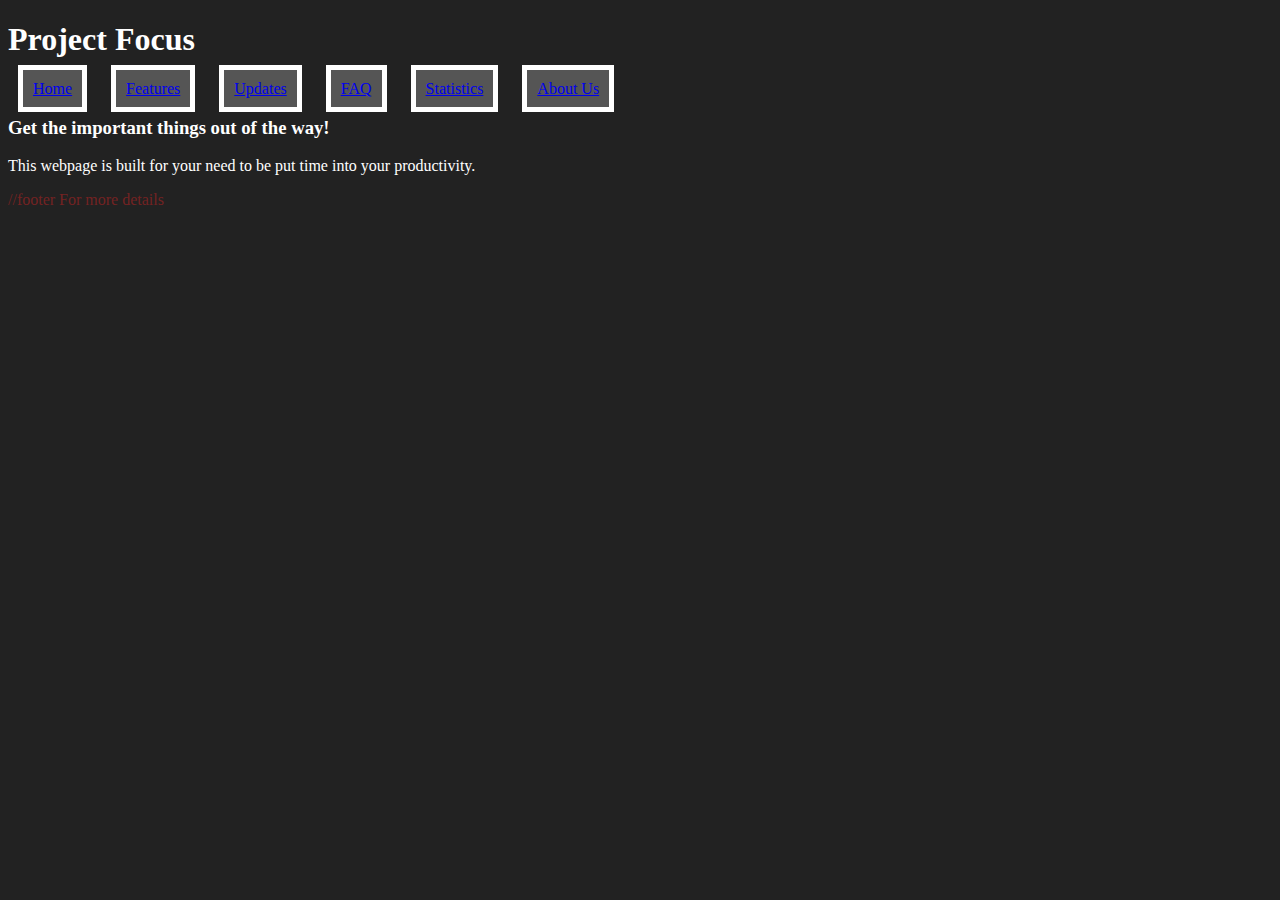
==== index.html @ b5293270 "Checking if this works." ====
<!doctype html>

<html>

    <head>
        <title>Project Focus | Homepage</title>
        <link rel="stylesheet" href="styles.css" type="text/css"> <!-- This is linked to 'styles.css' -->
    </head>

    <body>
        <h1>Project Focus</h1>

        <ul>
            <li><a href="index.html">Home</a></li>
            <li><a href="features.html">Features</a></li>
            <li><a href="updates.html">Updates</a></li>
            <li><a href="faq.html">FAQ</a></li>
            <li><a href="stats.html">Statistics</a></li>
            <li><a href = "aboutUs.html">About Us</a></li>
        </ul>

        <h3>Get the important things out of the way!</h3>
        <p>This webpage is built for your need to be put time into your productivity.</p>
        
        <footer>//footer For more details</footer>
    </body>
</html>
---- styles.css ----
/*
NOTICE!

This file is here to change the colours of the page. Let Orison know if you are 
unsure of what changes to make.

*/


/* -------- Selectors for All Webpages -------- */
body
{
    background-color: #222222;
}


h1, h3, h4, p
{
    color: white;
}

/* -------- Horizontal Dropdown Menu -------- */
ul {
    list-style-type: none;
    margin: 0;
    padding: 0;
}

li
{
    width: 50%;
    display: inline;
    margin: 10px; /* Seperates the margin between each block of text.*/
    border: 5px solid white; /* This is the border itself, you can make the border visible or invisible. */
    padding: 10px; /* Creates space between the text and the border. */
    background-color: #555555;
}

/* -------- Footer of the page -------- */
footer 
{
    color: #742222
}
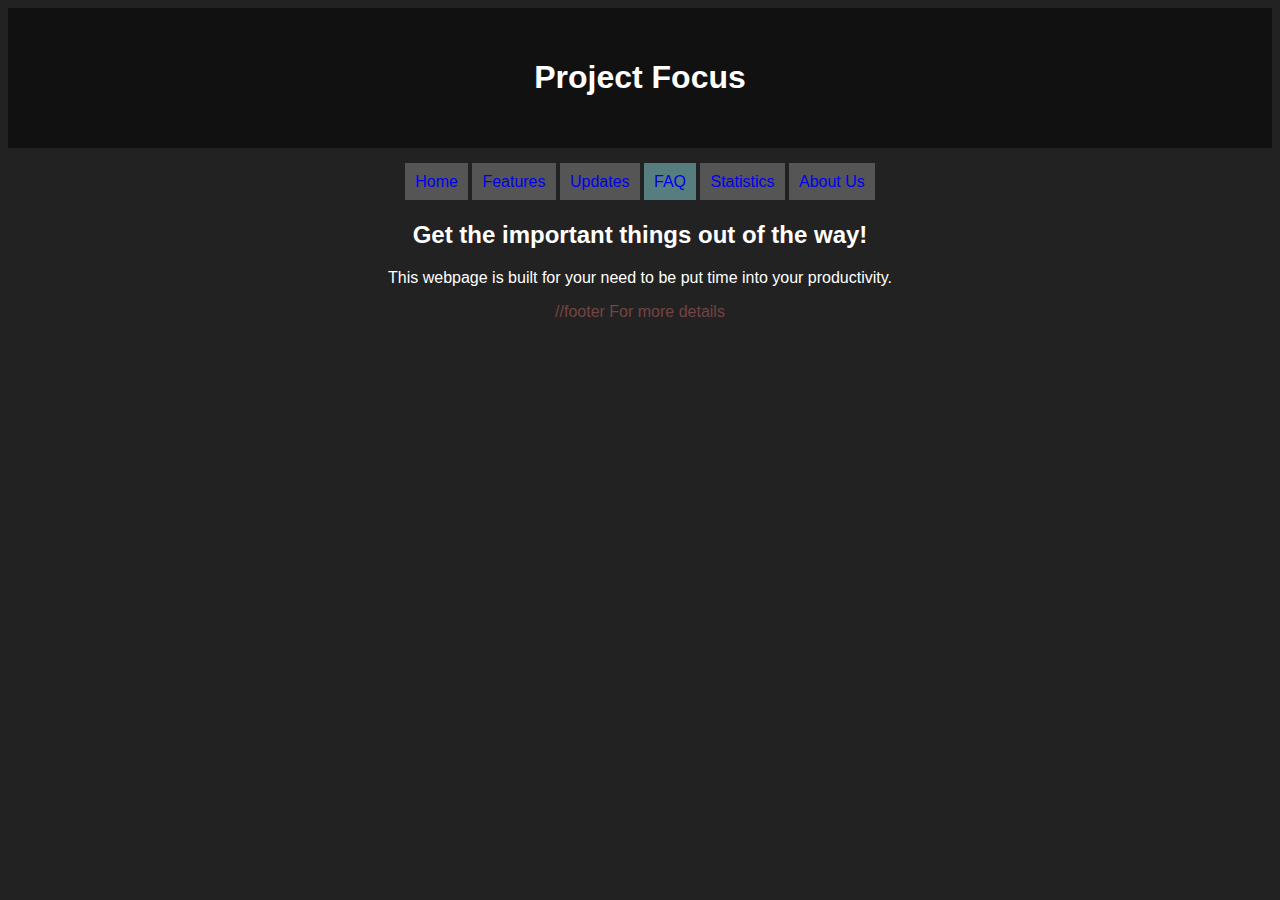
==== commit e68cefbb: "Made changes to the header and the sidebar on the FAQ page." ====
--- a/index.html
+++ b/index.html
@@ -8,18 +8,23 @@
     </head>
 
     <body>
-        <h1>Project Focus</h1>
-
-        <ul>
+        <!----------- Main Title ----------->
+        <div class="header">
+            <h1>Project Focus</h1>
+        </div>
+        <!----------Navigation Bar---------->
+        <ul class="universal_bar">
             <li><a href="index.html">Home</a></li>
             <li><a href="features.html">Features</a></li>
             <li><a href="updates.html">Updates</a></li>
-            <li><a href="faq.html">FAQ</a></li>
+            <li class="active"><a href="faq.html">FAQ</a></li>
             <li><a href="stats.html">Statistics</a></li>
-            <li><a href = "aboutUs.html">About Us</a></li>
+            <li><a href="aboutUs.html">About Us</a></li>
         </ul>
 
-        <h3>Get the important things out of the way!</h3>
+        
+
+        <h2>Get the important things out of the way!</h2>
         <p>This webpage is built for your need to be put time into your productivity.</p>
         
         <footer>//footer For more details</footer>
--- a/styles.css
+++ b/styles.css
@@ -14,30 +14,102 @@
 }
 
 
-h1, h3, h4, p
+h1, h2, h3, h4, p, ul, footer
 {
     color: white;
+    text-align: center;
+    font-family: heebo, verdana, sans-serif;
+}
+
+.header
+{
+    margin: 0px;
+    border: 0px;
+    padding: 30px;
+    background-color: #111111;
+    text-align: center;
+    
 }
 
 /* -------- Horizontal Dropdown Menu -------- */
 ul {
     list-style-type: none;
-    margin: 0;
-    padding: 0;
+    margin-top: 15px;
+    padding: 10px;
+    text-align: center;
+    overflow: hidden;
 }
 
 li
 {
+    
+    float: center;
     width: 50%;
     display: inline;
-    margin: 10px; /* Seperates the margin between each block of text.*/
-    border: 5px solid white; /* This is the border itself, you can make the border visible or invisible. */
+    margin: 0px; /* Seperates the margin between each block of text.*/
+    border: 0px; /* This is the border itself, you can make the border visible or invisible. */
     padding: 10px; /* Creates space between the text and the border. */
     background-color: #555555;
+    
 }
+
+li a {
+    text-decoration: none;
+}
+
+li:hover
+{
+    background-color: #aaaaaa;
+    color: #000000;
+    border: 1px solid black'
+}
+
+.active {
+    background-color: #567e7e;
+    color: #000000;
+    padding-top: 10px;
+    padding-right: 10px;
+    padding-bottom: 10px;
+    padding-left: 10px;
+}
+/* Note, the update block is specifically for updates page. */
+.update_block {
+    background-color: #444444;
+    text-align: left;
+    margin-left: 10%;
+    margin-right: 10%;
+    padding: 20px;
+}
+
+
+/* Vertical Navigation Bar (for the FAQ page)*/
+div.side_bar {
+    background-color: #444444;
+    float: left;
+    width: 20%;
+    height: 1000px;                                                                        margin: 0;
+    margin-top: 30px;
+}
+
+div.side_bar li {
+    background-color: #777777;
+    border: 0px;
+    padding: 0%;
+    margin: 30px 10px 30px 10px;
+    float: left; 
+    text-decoration: none;
+}
+
+
+
+
+
 
 /* -------- Footer of the page -------- */
 footer 
 {
-    color: #742222
+    color: #744444;
+    text-align: center;
+    
 }
+
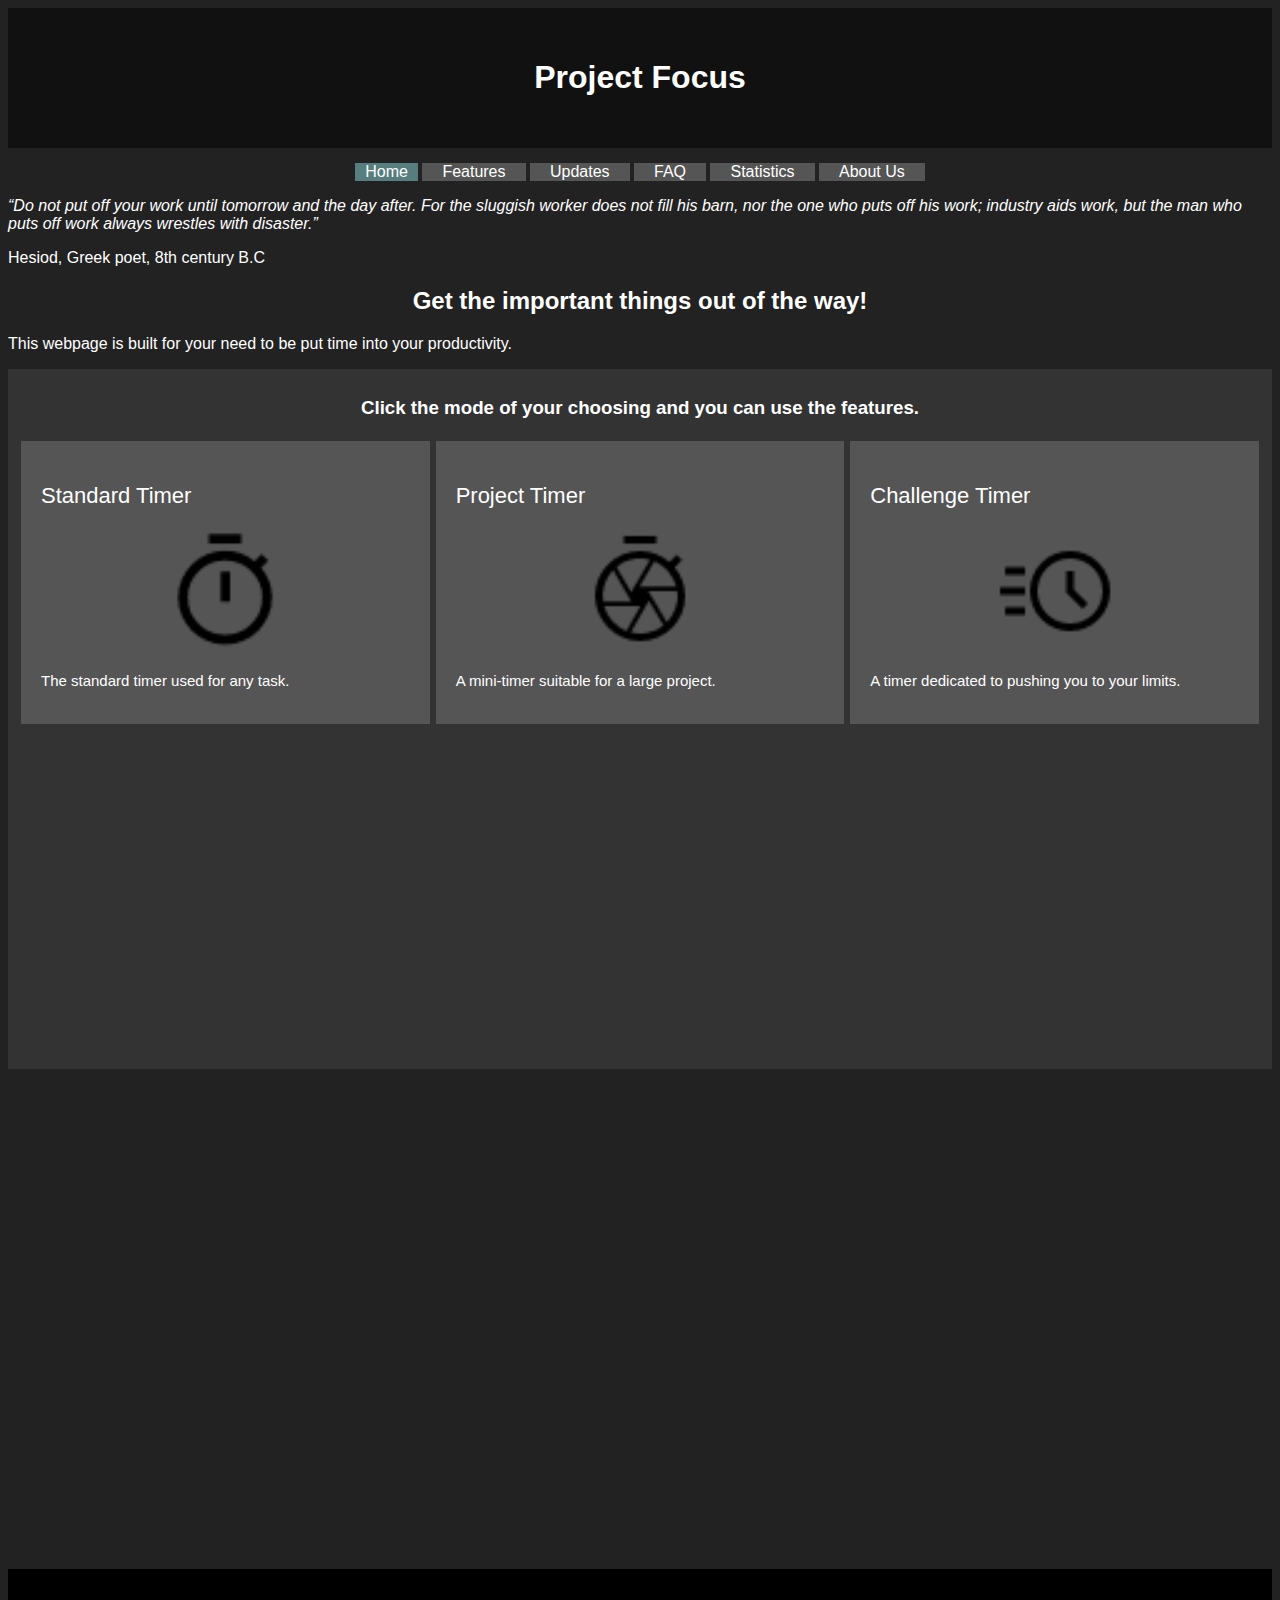
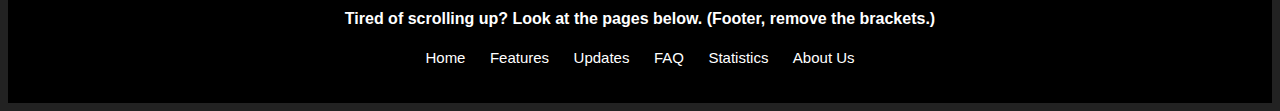
==== commit 6309672d: "Merge branch 'main' into main" ====
--- a/index.html
+++ b/index.html
@@ -1,32 +1,99 @@
 <!doctype html>
 
-<html>
+<html lang="en-uk">
 
+
+    <!-- All the code that is in there is important, please do not remove. -->
     <head>
+        <meta charset="UTF-8">
+        <meta name="viewport" content="width=device-width, initial-scale=1.0">
+
+        <link rel="stylesheet" href="https://fonts.googleapis.com/css2?family=Material+Symbols+Outlined:opsz,wght,FILL,GRAD@20..48,100..700,0..1,-50..200" />
+        <link rel="stylesheet" href="https://fonts.googleapis.com/css2?family=Material+Symbols+Outlined:opsz,wght,FILL,GRAD@20..48,100..700,0..1,-50..200" />
+
         <title>Project Focus | Homepage</title>
         <link rel="stylesheet" href="styles.css" type="text/css"> <!-- This is linked to 'styles.css' -->
+
+
     </head>
 
     <body>
+
         <!----------- Main Title ----------->
         <div class="header">
             <h1>Project Focus</h1>
         </div>
-        <!----------Navigation Bar---------->
+
+
+
+        <!---------- Navigation Bar ---------->
         <ul class="universal_bar">
-            <li><a href="index.html">Home</a></li>
+            <li class="active"><a href="index.html">Home</a></li>
             <li><a href="features.html">Features</a></li>
             <li><a href="updates.html">Updates</a></li>
-            <li class="active"><a href="faq.html">FAQ</a></li>
+            <li><a href="faq.html">FAQ</a></li>
             <li><a href="stats.html">Statistics</a></li>
             <li><a href="aboutUs.html">About Us</a></li>
         </ul>
+        
+
+
+        <!---------- Main Page ---------->
+      
+        <p><cite>“Do not put off your work until tomorrow and the day after. For the sluggish worker does not fill his barn,
+            nor the one who puts off his work; industry aids work, but the man who puts off work always wrestles with
+            disaster.”</cite></p><p>Hesiod, Greek poet, 8th century B.C</p>
+
+        <h2>Get the important things out of the way!</h2>
+        <p>This webpage is built for your need to be put time into your productivity.</p>
+
+        <div class="main_box">
+            <h3> Click the mode of your choosing and you can use the features.</h3>
+            
+            <div class="clearfix">
+                <div class="boxed" id="standard_box">
+                    <p>Standard Timer</p>
+                    <img class="material-symbols-outlined" src="images\Page Icons\standard _timer_icon.png" width="120px" height="120px">
+                    <p class="main_desc">The standard timer used for any task.</p>
+                </div>
+                
+                <div class="boxed" id="project_box">
+                    <p>Project Timer</p>
+                    <img class="material-symbols-outlined" src="images\Page Icons\project_timer_icon.png" width="120px" height="120px">
+                    <p class="main_desc">A mini-timer suitable for a large project.</p>
+                </div>
+                <div class="boxed" id="challenge_box">
+                    <p>Challenge Timer</p>
+                    <img class="material-symbols-outlined" src="images\Page Icons\challenge_timer_icon.png" width="120px" height="120px">
+                    <p class="main_desc">A timer dedicated to pushing you to your limits.</p>
+                </div>
+                
+            </div>
+            
+
+
+        </div>
 
         
 
-        <h2>Get the important things out of the way!</h2>
-        <p>This webpage is built for your need to be put time into your productivity.</p>
-        
-        <footer>//footer For more details</footer>
+        <!---------- Footer ---------->
+        <footer>
+            <h4> Tired of scrolling up? Look at the pages below. (Footer, remove the brackets.) </h4>
+
+            <ul>
+
+                <li><a href="index.html">Home</a></li>
+                <li><a href="features.html">Features</a></li>
+                <li><a href="updates.html">Updates</a></li>
+                <li><a href="faq.html">FAQ</a></li>
+                <li><a href="stats.html">Statistics</a></li>
+                <li><a href="aboutUs.html">About Us</a></li>
+
+            </ul>
+
+            
+        </footer>
+
     </body>
+
 </html>--- a/styles.css
+++ b/styles.css
@@ -8,6 +8,10 @@
 
 
 /* -------- Selectors for All Webpages -------- */
+* {
+    box-sizing: border-box;
+}
+
 body
 {
     background-color: #222222;
@@ -31,40 +35,44 @@
     
 }
 
-/* -------- Horizontal Dropdown Menu -------- */
-ul {
+/* -------- Horizontal Navigation Menu -------- */
+
+/* The 'universal_bar' is the main horizontal bar to navigate between pages. */
+.universal_bar {
     list-style-type: none;
     margin-top: 15px;
-    padding: 10px;
+    padding: 0px;
     text-align: center;
     overflow: hidden;
 }
 
-li
-{
-    
+.universal_bar li
+{
     float: center;
     width: 50%;
     display: inline;
     margin: 0px; /* Seperates the margin between each block of text.*/
     border: 0px; /* This is the border itself, you can make the border visible or invisible. */
-    padding: 10px; /* Creates space between the text and the border. */
+    padding: 20px; /* Creates space between the text and the border. */
     background-color: #555555;
     
 }
 
-li a {
-    text-decoration: none;
-}
-
-li:hover
+.universal_bar li a {
+    color: #ffffff;
+    text-decoration: none;
+}
+
+
+
+.universal_bar li:hover
 {
     background-color: #aaaaaa;
     color: #000000;
     border: 1px solid black'
 }
 
-.active {
+.universal_bar .active {
     background-color: #567e7e;
     color: #000000;
     padding-top: 10px;
@@ -72,7 +80,67 @@
     padding-bottom: 10px;
     padding-left: 10px;
 }
-/* Note, the update block is specifically for updates page. */
+
+
+/* -------- Home Page -------- */
+
+
+/* // Note to self: Work on the main features by surrounding them in HTML elements. */
+.main_box {
+    background-color: #333333;
+    padding: 10px;
+    height: 700px;
+}
+
+/* -------- Home Page Icons -------- */
+.material-symbols-outlined {
+    font-variation-settings:
+        'FILL' 0,
+        'wght' 500,
+        'GRAD' 200,
+        'opsz' 48
+}
+
+.boxed {
+    float: left;
+    background-color: #555555;
+    text-align: center;
+    /*height: 300px;*/
+    padding: 20px;
+    overflow: hidden;
+    font-size: 22px;
+}
+
+#standard_box, #project_box, #challenge_box {
+    width: 33.33%;
+    border: 3px solid #333333;
+}
+
+
+#standard_box:hover, #project_box:hover, #challenge_box:hover {
+    background-color: #888888;
+    border: 1px solid #AAAAAA;
+}
+
+.main_desc{
+    font-size: 15px;
+
+}
+
+/* -------- Features Page -------- */
+.features{
+    background-color: #333333;
+    padding: 10px;
+    height: 700px;
+    
+}
+
+.features h2, p {
+    text-align: left;
+}
+
+/* -------- Updates Page -------- */
+
 .update_block {
     background-color: #444444;
     text-align: left;
@@ -81,17 +149,78 @@
     padding: 20px;
 }
 
+/*------------------------FAQ PAGE------------------------*/
 
 /* Vertical Navigation Bar (for the FAQ page)*/
+body.faq{
+    background-image: url("pictures/question2.jpg");
+}
 div.side_bar {
+    background-color: #444444;
+    float: left;
+    width: 10%;
+    margin: 0;
+    margin-top: 30px;
+}
+
+div.side_bar li {
+    background-color: #777777;
+    border: 0px;
+    padding: 15%;
+    margin: 10px 10px 10px 10px;
+    float: left; 
+    text-decoration: none;
+}  
+div.side_bar a:hover:not(.active) { /*set background color when hover over tab to grey */
+    background-color: #555;
+    color: white;
+    border: 1px solid black'
+  }
+
+div.FAQ { /*Position on the page*/
+    margin-left: 15%;
+    padding: 1px 16px;
+    height: 1000px;
+}
+  
+.question {
+        font-size: 27px;
+        color: white;
+        text-align: center;
+        font-family: heebo, verdana, sans-serif;
+    }
+
+
+.answer {
+    font-size: 20px;
+    color: white;
+    text-align: center;
+    font-family: heebo, verdana, sans-serif;
+}
+.face_photo{
+    margin-left: 38%;
+}
+
+.bullet_point {
+    list-style-type: square;
+   
+}
+
+
+/* -------- FAQ Page -------- */
+
+/* Vertical Navigation Bar */
+div.side_bar {  /* Controls the side bar section itself, not the text. */
     background-color: #444444;
     float: left;
     width: 20%;
-    height: 1000px;                                                                        margin: 0;
+    height: 350px;
     margin-top: 30px;
-}
-
-div.side_bar li {
+
+}
+
+div.side_bar li {   /* Controls the look of the text but not the attachment.*/
+    font-size: 17px;
     background-color: #777777;
     border: 0px;
     padding: 0%;
@@ -100,16 +229,62 @@
     text-decoration: none;
 }
 
+/* -------- About Us Page -------- */
+
+div.intro_block {
+    background-color: #444444;
+    text-align: left;
+    margin-left: 10%;
+    margin-right: 10%;
+    padding: 20px;
+}
+
 
 
 
 
 
 /* -------- Footer of the page -------- */
-footer 
-{
-    color: #744444;
-    text-align: center;
-    
-}
-
+footer /* Main Footer */
+{
+    background-color: #000000;
+    margin-top: 500px; /*Note to self: Adjust the footer when everything is finished.*/
+    padding: 20px;
+    color: #744444; /* Note to self: when you are done with dealing with the footer, remove the colour.*/
+    text-align: center;
+    position: relative;
+    bottom: 0px;
+    width: 100%;
+    
+}
+
+footer ul { /* The whole list within the footer. */
+    float: center;
+    padding-right: 15%;
+    padding-left: 15%;
+    max-width: 100%;
+
+}
+
+footer ul li /* Links within the footer */
+{
+    display: inline-block;
+    font-size: 15px;
+}
+
+footer h4 {
+    text-align: center;
+}
+
+footer ul li a {
+    color: #ffffff;
+    padding: 10px;
+    text-decoration: none;
+}
+
+footer ul li:hover /* The links themselves. */
+{
+    background-color: #555555;
+}
+
+
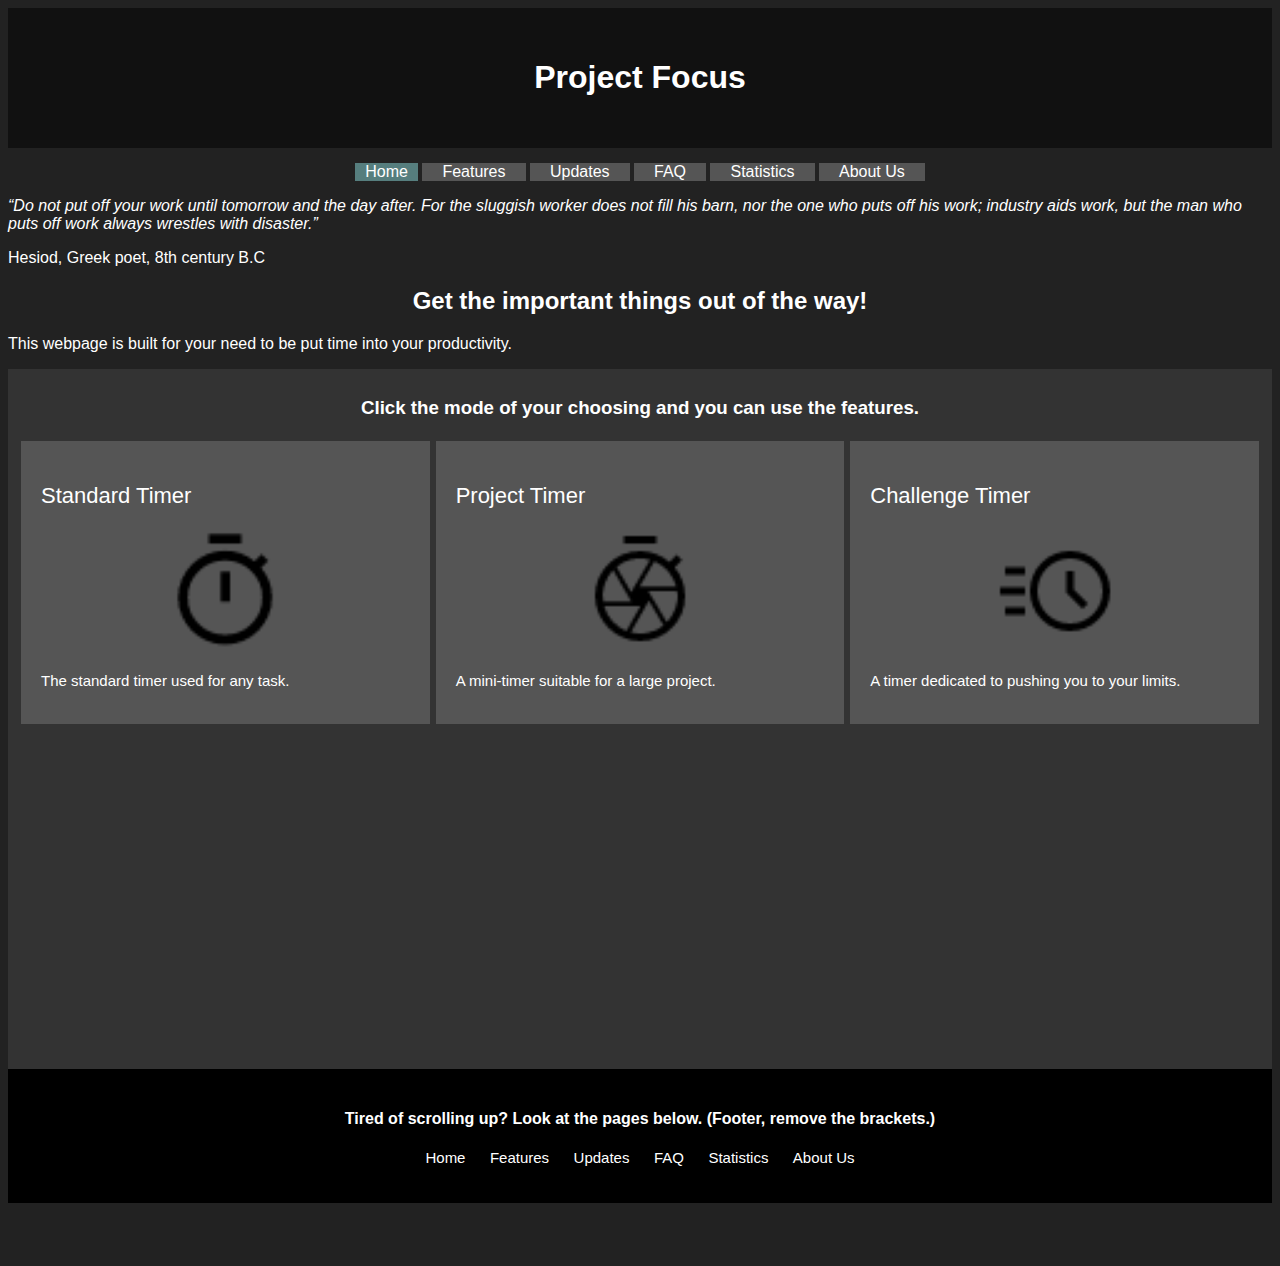
==== commit 4b884739: "The time is near." ====
--- a/index.html
+++ b/index.html
@@ -1,99 +1,99 @@
-<!doctype html>
-
-<html lang="en-uk">
-
-
-    <!-- All the code that is in there is important, please do not remove. -->
-    <head>
-        <meta charset="UTF-8">
-        <meta name="viewport" content="width=device-width, initial-scale=1.0">
-
-        <link rel="stylesheet" href="https://fonts.googleapis.com/css2?family=Material+Symbols+Outlined:opsz,wght,FILL,GRAD@20..48,100..700,0..1,-50..200" />
-        <link rel="stylesheet" href="https://fonts.googleapis.com/css2?family=Material+Symbols+Outlined:opsz,wght,FILL,GRAD@20..48,100..700,0..1,-50..200" />
-
-        <title>Project Focus | Homepage</title>
-        <link rel="stylesheet" href="styles.css" type="text/css"> <!-- This is linked to 'styles.css' -->
-
-
-    </head>
-
-    <body>
-
-        <!----------- Main Title ----------->
-        <div class="header">
-            <h1>Project Focus</h1>
-        </div>
-
-
-
-        <!---------- Navigation Bar ---------->
-        <ul class="universal_bar">
-            <li class="active"><a href="index.html">Home</a></li>
-            <li><a href="features.html">Features</a></li>
-            <li><a href="updates.html">Updates</a></li>
-            <li><a href="faq.html">FAQ</a></li>
-            <li><a href="stats.html">Statistics</a></li>
-            <li><a href="aboutUs.html">About Us</a></li>
-        </ul>
-        
-
-
-        <!---------- Main Page ---------->
-      
-        <p><cite>“Do not put off your work until tomorrow and the day after. For the sluggish worker does not fill his barn,
-            nor the one who puts off his work; industry aids work, but the man who puts off work always wrestles with
-            disaster.”</cite></p><p>Hesiod, Greek poet, 8th century B.C</p>
-
-        <h2>Get the important things out of the way!</h2>
-        <p>This webpage is built for your need to be put time into your productivity.</p>
-
-        <div class="main_box">
-            <h3> Click the mode of your choosing and you can use the features.</h3>
-            
-            <div class="clearfix">
-                <div class="boxed" id="standard_box">
-                    <p>Standard Timer</p>
-                    <img class="material-symbols-outlined" src="images\Page Icons\standard _timer_icon.png" width="120px" height="120px">
-                    <p class="main_desc">The standard timer used for any task.</p>
-                </div>
-                
-                <div class="boxed" id="project_box">
-                    <p>Project Timer</p>
-                    <img class="material-symbols-outlined" src="images\Page Icons\project_timer_icon.png" width="120px" height="120px">
-                    <p class="main_desc">A mini-timer suitable for a large project.</p>
-                </div>
-                <div class="boxed" id="challenge_box">
-                    <p>Challenge Timer</p>
-                    <img class="material-symbols-outlined" src="images\Page Icons\challenge_timer_icon.png" width="120px" height="120px">
-                    <p class="main_desc">A timer dedicated to pushing you to your limits.</p>
-                </div>
-                
-            </div>
-            
-
-
-        </div>
-
-        
-
-        <!---------- Footer ---------->
-        <footer>
-            <h4> Tired of scrolling up? Look at the pages below. (Footer, remove the brackets.) </h4>
-
-            <ul>
-
-                <li><a href="index.html">Home</a></li>
-                <li><a href="features.html">Features</a></li>
-                <li><a href="updates.html">Updates</a></li>
-                <li><a href="faq.html">FAQ</a></li>
-                <li><a href="stats.html">Statistics</a></li>
-                <li><a href="aboutUs.html">About Us</a></li>
-
-            </ul>
-
-            
-        </footer>
-
-    </body>
-
+<!doctype html>
+
+<html lang="en-uk">
+
+
+    <!-- All the code that is in there is important, please do not remove. -->
+    <head>
+        <meta charset="UTF-8">
+        <meta name="viewport" content="width=device-width, initial-scale=1.0">
+
+        <link rel="stylesheet" href="https://fonts.googleapis.com/css2?family=Material+Symbols+Outlined:opsz,wght,FILL,GRAD@20..48,100..700,0..1,-50..200" />
+        <link rel="stylesheet" href="https://fonts.googleapis.com/css2?family=Material+Symbols+Outlined:opsz,wght,FILL,GRAD@20..48,100..700,0..1,-50..200" />
+
+        <title>Project Focus | Homepage</title>
+        <link rel="stylesheet" href="styles.css" type="text/css"> <!-- This is linked to 'styles.css' -->
+
+
+    </head>
+
+    <body>
+
+        <!----------- Main Title ----------->
+        <div class="header">
+            <h1>Project Focus</h1>
+        </div>
+
+
+
+        <!---------- Navigation Bar ---------->
+        <ul class="universal_bar">
+            <li class="active"><a href="index.html">Home</a></li>
+            <li><a href="features.html">Features</a></li>
+            <li><a href="updates.html">Updates</a></li>
+            <li><a href="faq.html">FAQ</a></li>
+            <li><a href="stats.html">Statistics</a></li>
+            <li><a href="aboutUs.html">About Us</a></li>
+        </ul>
+        
+
+
+        <!---------- Main Page ---------->
+      
+        <p><cite>“Do not put off your work until tomorrow and the day after. For the sluggish worker does not fill his barn,
+            nor the one who puts off his work; industry aids work, but the man who puts off work always wrestles with
+            disaster.”</cite></p><p>Hesiod, Greek poet, 8th century B.C</p>
+
+        <h2>Get the important things out of the way!</h2>
+        <p>This webpage is built for your need to be put time into your productivity.</p>
+
+        <div class="main_box">
+            <h3> Click the mode of your choosing and you can use the features.</h3>
+            
+            <div class="clearfix">
+                <div class="boxed" id="standard_box">
+                    <p>Standard Timer</p>
+                    <img class="material-symbols-outlined" src="images\Page Icons\standard _timer_icon.png" alt="standard_timer_icon" width="120px" height="120px">
+                    <p class="main_desc">The standard timer used for any task.</p>
+                </div>
+                
+                <div class="boxed" id="project_box">
+                    <p>Project Timer</p>
+                    <img class="material-symbols-outlined" src="images\Page Icons\project_timer_icon.png" alt="project_timer_icon" width="120px" height="120px">
+                    <p class="main_desc">A mini-timer suitable for a large project.</p>
+                </div>
+                <div class="boxed" id="challenge_box">
+                    <p>Challenge Timer</p>
+                    <img class="material-symbols-outlined" src="images\Page Icons\challenge_timer_icon.png" alt="challenge_timer_icon" width="120px" height="120px">
+                    <p class="main_desc">A timer dedicated to pushing you to your limits.</p>
+                </div>
+                
+            </div>
+            
+
+
+        </div>
+
+        
+
+        <!---------- Footer ---------->
+        <footer>
+            <h4> Tired of scrolling up? Look at the pages below. (Footer, remove the brackets.) </h4>
+
+            <ul>
+
+                <li><a href="index.html">Home</a></li>
+                <li><a href="features.html">Features</a></li>
+                <li><a href="updates.html">Updates</a></li>
+                <li><a href="faq.html">FAQ</a></li>
+                <li><a href="stats.html">Statistics</a></li>
+                <li><a href="aboutUs.html">About Us</a></li>
+
+            </ul>
+
+            
+        </footer>
+
+    </body>
+
 </html>--- a/styles.css
+++ b/styles.css
@@ -1,290 +1,314 @@
-/*
-NOTICE!
-
-This file is here to change the colours of the page. Let Orison know if you are 
-unsure of what changes to make.
-
-*/
-
-
-/* -------- Selectors for All Webpages -------- */
-* {
-    box-sizing: border-box;
-}
-
-body
-{
-    background-color: #222222;
-}
-
-
-h1, h2, h3, h4, p, ul, footer
-{
-    color: white;
-    text-align: center;
-    font-family: heebo, verdana, sans-serif;
-}
-
-.header
-{
-    margin: 0px;
-    border: 0px;
-    padding: 30px;
-    background-color: #111111;
-    text-align: center;
-    
-}
-
-/* -------- Horizontal Navigation Menu -------- */
-
-/* The 'universal_bar' is the main horizontal bar to navigate between pages. */
-.universal_bar {
-    list-style-type: none;
-    margin-top: 15px;
-    padding: 0px;
-    text-align: center;
-    overflow: hidden;
-}
-
-.universal_bar li
-{
-    float: center;
-    width: 50%;
-    display: inline;
-    margin: 0px; /* Seperates the margin between each block of text.*/
-    border: 0px; /* This is the border itself, you can make the border visible or invisible. */
-    padding: 20px; /* Creates space between the text and the border. */
-    background-color: #555555;
-    
-}
-
-.universal_bar li a {
-    color: #ffffff;
-    text-decoration: none;
-}
-
-
-
-.universal_bar li:hover
-{
-    background-color: #aaaaaa;
-    color: #000000;
-    border: 1px solid black'
-}
-
-.universal_bar .active {
-    background-color: #567e7e;
-    color: #000000;
-    padding-top: 10px;
-    padding-right: 10px;
-    padding-bottom: 10px;
-    padding-left: 10px;
-}
-
-
-/* -------- Home Page -------- */
-
-
-/* // Note to self: Work on the main features by surrounding them in HTML elements. */
-.main_box {
-    background-color: #333333;
-    padding: 10px;
-    height: 700px;
-}
-
-/* -------- Home Page Icons -------- */
-.material-symbols-outlined {
-    font-variation-settings:
-        'FILL' 0,
-        'wght' 500,
-        'GRAD' 200,
-        'opsz' 48
-}
-
-.boxed {
-    float: left;
-    background-color: #555555;
-    text-align: center;
-    /*height: 300px;*/
-    padding: 20px;
-    overflow: hidden;
-    font-size: 22px;
-}
-
-#standard_box, #project_box, #challenge_box {
-    width: 33.33%;
-    border: 3px solid #333333;
-}
-
-
-#standard_box:hover, #project_box:hover, #challenge_box:hover {
-    background-color: #888888;
-    border: 1px solid #AAAAAA;
-}
-
-.main_desc{
-    font-size: 15px;
-
-}
-
-/* -------- Features Page -------- */
-.features{
-    background-color: #333333;
-    padding: 10px;
-    height: 700px;
-    
-}
-
-.features h2, p {
-    text-align: left;
-}
-
-/* -------- Updates Page -------- */
-
-.update_block {
-    background-color: #444444;
-    text-align: left;
-    margin-left: 10%;
-    margin-right: 10%;
-    padding: 20px;
-}
-
-/*------------------------FAQ PAGE------------------------*/
-
-/* Vertical Navigation Bar (for the FAQ page)*/
-body.faq{
-    background-image: url("pictures/question2.jpg");
-}
-div.side_bar {
-    background-color: #444444;
-    float: left;
-    width: 10%;
-    margin: 0;
-    margin-top: 30px;
-}
-
-div.side_bar li {
-    background-color: #777777;
-    border: 0px;
-    padding: 15%;
-    margin: 10px 10px 10px 10px;
-    float: left; 
-    text-decoration: none;
-}  
-div.side_bar a:hover:not(.active) { /*set background color when hover over tab to grey */
-    background-color: #555;
-    color: white;
-    border: 1px solid black'
-  }
-
-div.FAQ { /*Position on the page*/
-    margin-left: 15%;
-    padding: 1px 16px;
-    height: 1000px;
-}
-  
-.question {
-        font-size: 27px;
-        color: white;
-        text-align: center;
-        font-family: heebo, verdana, sans-serif;
-    }
-
-
-.answer {
-    font-size: 20px;
-    color: white;
-    text-align: center;
-    font-family: heebo, verdana, sans-serif;
-}
-.face_photo{
-    margin-left: 38%;
-}
-
-.bullet_point {
-    list-style-type: square;
-   
-}
-
-
-/* -------- FAQ Page -------- */
-
-/* Vertical Navigation Bar */
-div.side_bar {  /* Controls the side bar section itself, not the text. */
-    background-color: #444444;
-    float: left;
-    width: 20%;
-    height: 350px;
-    margin-top: 30px;
-
-}
-
-div.side_bar li {   /* Controls the look of the text but not the attachment.*/
-    font-size: 17px;
-    background-color: #777777;
-    border: 0px;
-    padding: 0%;
-    margin: 30px 10px 30px 10px;
-    float: left; 
-    text-decoration: none;
-}
-
-/* -------- About Us Page -------- */
-
-div.intro_block {
-    background-color: #444444;
-    text-align: left;
-    margin-left: 10%;
-    margin-right: 10%;
-    padding: 20px;
-}
-
-
-
-
-
-
-/* -------- Footer of the page -------- */
-footer /* Main Footer */
-{
-    background-color: #000000;
-    margin-top: 500px; /*Note to self: Adjust the footer when everything is finished.*/
-    padding: 20px;
-    color: #744444; /* Note to self: when you are done with dealing with the footer, remove the colour.*/
-    text-align: center;
-    position: relative;
-    bottom: 0px;
-    width: 100%;
-    
-}
-
-footer ul { /* The whole list within the footer. */
-    float: center;
-    padding-right: 15%;
-    padding-left: 15%;
-    max-width: 100%;
-
-}
-
-footer ul li /* Links within the footer */
-{
-    display: inline-block;
-    font-size: 15px;
-}
-
-footer h4 {
-    text-align: center;
-}
-
-footer ul li a {
-    color: #ffffff;
-    padding: 10px;
-    text-decoration: none;
-}
-
-footer ul li:hover /* The links themselves. */
-{
-    background-color: #555555;
-}
-
-
+/*
+NOTICE!
+
+This file is here to change the colours of the page. Let Orison know if you are 
+unsure of what changes to make.
+
+*/
+
+
+/* -------- Selectors for All Webpages -------- */
+* {
+    box-sizing: border-box;
+}
+
+body
+{
+    background-color: #222222;
+}
+
+
+h1, h2, h3, h4, p, ul, footer
+{
+    color: white;
+    text-align: center;
+    font-family: heebo, verdana, sans-serif;
+}
+
+.header
+{
+    margin: 0px;
+    border: 0px;
+    padding: 30px;
+    background-color: #111111;
+    text-align: center;
+    
+}
+
+/* -------- Horizontal Navigation Menu -------- */
+
+/* The 'universal_bar' is the main horizontal bar to navigate between pages. */
+.universal_bar {
+    list-style-type: none;
+    margin-top: 15px;
+    padding: 0px;
+    text-align: center;
+    overflow: hidden;
+}
+
+.universal_bar li
+{
+    float: center;
+    width: 50%;
+    display: inline;
+    margin: 0px; /* Seperates the margin between each block of text.*/
+    border: 0px; /* This is the border itself, you can make the border visible or invisible. */
+    padding: 20px; /* Creates space between the text and the border. */
+    background-color: #555555;
+    
+}
+
+.universal_bar li a {
+    color: #ffffff;
+    text-decoration: none;
+}
+
+
+
+.universal_bar li:hover
+{
+    background-color: #aaaaaa;
+    color: #000000;
+    border: 1px solid black'
+}
+
+.universal_bar .active {
+    background-color: #567e7e;
+    color: #000000;
+    padding-top: 10px;
+    padding-right: 10px;
+    padding-bottom: 10px;
+    padding-left: 10px;
+}
+
+
+/* -------- Home Page -------- */
+
+
+/* // Note to self: Work on the main features by surrounding them in HTML elements. */
+.main_box {
+    background-color: #333333;
+    padding: 10px;
+    height: 700px;
+}
+
+/* -------- Home Page Icons -------- */
+.material-symbols-outlined {
+    font-variation-settings:
+        'FILL' 0,
+        'wght' 500,
+        'GRAD' 200,
+        'opsz' 48
+}
+
+.boxed {
+    float: left;
+    background-color: #555555;
+    text-align: center;
+    /*height: 300px;*/
+    padding: 20px;
+    overflow: hidden;
+    font-size: 22px;
+}
+
+#standard_box, #project_box, #challenge_box {
+    width: 33.33%;
+    border: 3px solid #333333;
+}
+
+
+#standard_box:hover, #project_box:hover, #challenge_box:hover {
+    background-color: #888888;
+    border: 1px solid #AAAAAA;
+}
+
+.main_desc{
+    font-size: 15px;
+
+}
+
+.intro_block > div > h4 {
+    font-size: 50px;
+}
+
+/* -------- Features Page -------- */
+.features{
+    background-color: #333333;
+    padding: 10px;
+    height: 700px;
+    
+}
+
+.features h2, p {
+    text-align: left;
+}
+
+/* -------- Updates Page -------- */
+
+.update_block {
+    background-color: #444444;
+    text-align: left;
+    margin-left: 10%;
+    margin-right: 10%;
+    padding: 20px;
+}
+.bullet_point {
+    list-style-type: square;
+   
+}
+
+/*------------------------FAQ PAGE------------------------*/
+
+
+body.faq{
+    background-image: url("pictures/question2.jpg");
+}
+
+#last_in
+{
+    content: "";
+    clear: both;
+    display: table;
+} 
+
+/* Vertical Navigation Bar (for the FAQ page)*/
+div.side_bar {
+    background-color: #444444;
+    float: left;
+    width: 10%;
+    margin-top: 30px;
+}
+
+div.side_bar li {
+    
+    list-style-type: none;
+    background-color: #777777;
+    padding: 20px;
+    margin-top: 10px;
+    margin-bottom: 10px;
+    margin-left: 0px;
+    margin-right: 10px;
+    float: left; 
+    text-align: left;
+    overflow: hidden;
+}  
+
+div.side_bar li a{
+    text-decoration: none;
+    color: white;
+}
+
+div.side_bar a:hover:not(.active) { /*set background color when hover over tab to grey */
+    background-color: #555;
+    color: white;
+    border: 1px solid black'
+  }
+
+div.FAQ { /*Position on the page*/
+    margin-left: 15%;
+    padding: 1px 16px;
+    height: 1000px;
+}
+  
+.question {
+        font-size: 27px;
+        color: white;
+        text-align: center;
+        font-family: heebo, verdana, sans-serif;
+    }
+
+
+.answer {
+    font-size: 20px;
+    color: white;
+    text-align: center;
+    font-family: heebo, verdana, sans-serif;
+}
+
+.question, .answer{
+    opacity: 1;
+}
+
+.quest {
+    opacity: 0.9;
+}
+
+
+
+
+/* -------- About Us Page -------- */
+
+div.intro_block {
+    background-color: #444444;
+    margin-left: 10%;
+    margin-right: 10%;
+    padding: 20px;
+    
+}
+
+.face_photo {
+    float: left;
+    width: 160px;
+    height: 160px;
+}
+
+.clearfix_about:after {
+    content: "";
+    clear: both;
+    display: table;
+}
+
+.about_header{
+    font-size: 40px;
+}
+
+p.about_desc {
+    float: left;
+}
+
+
+
+/* -------- Footer of the page -------- */
+footer /* Main Footer */
+{
+    background-color: #000000;
+    margin-bottom: 5%;
+    position: static;
+    bottom: 0;
+    padding: 20px;
+    width: 100%;
+    
+}
+
+
+footer ul { /* The whole list within the footer. */
+    text-align: center;
+    float: center;
+    padding-right: 15%;
+    padding-left: 15%;
+    max-width: 100%;
+
+}
+
+footer ul li /* Links within the footer */
+{
+    display: inline-block;
+    font-size: 15px;
+}
+
+footer h4 {
+    text-align: center;
+}
+
+footer ul li a {
+    color: #ffffff;
+    padding: 10px;
+    text-decoration: none;
+}
+
+footer ul li:hover /* The links themselves. */
+{
+    background-color: #555555;
+}
+
+
